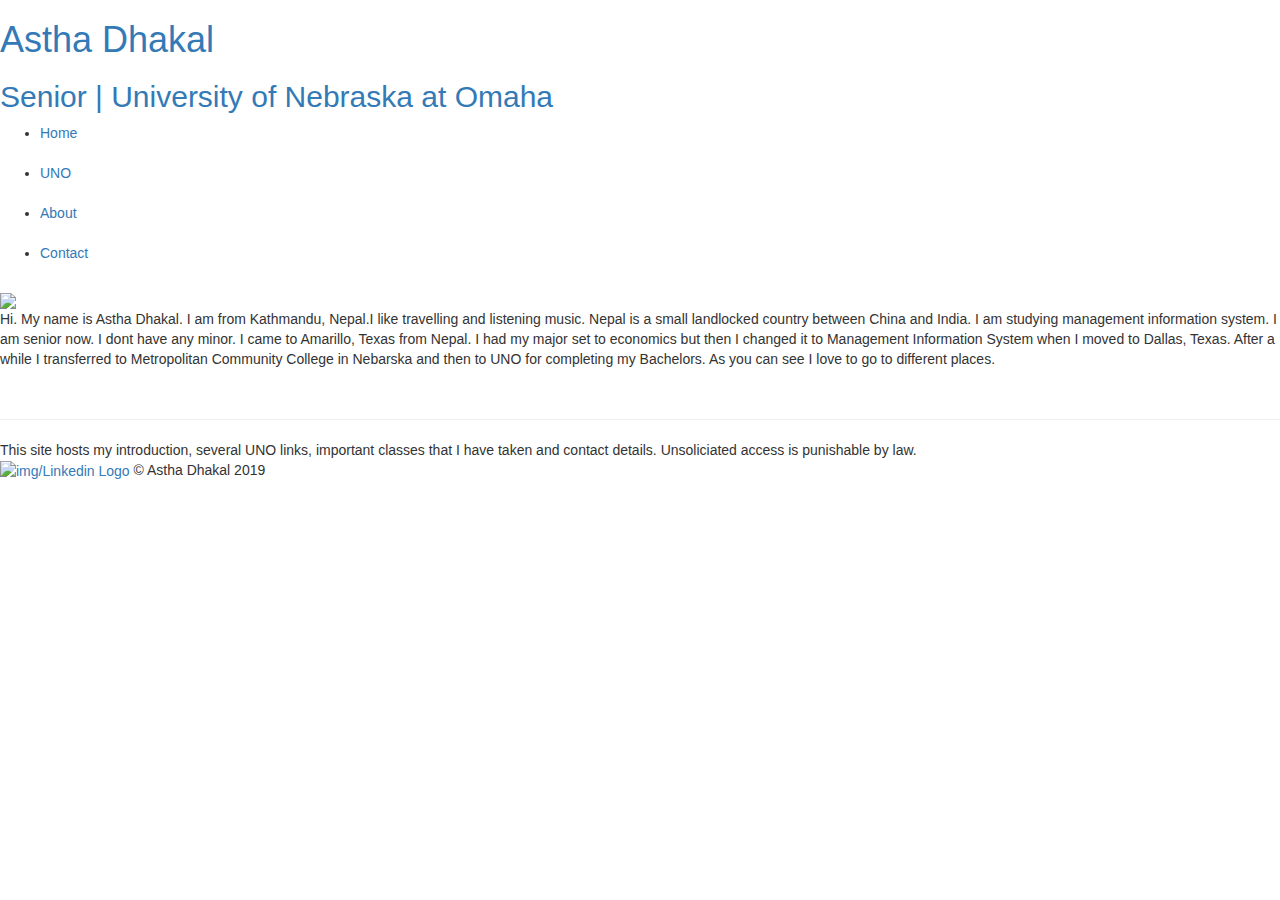
==== index.html @ 0346e05f "Index page" ====
<DOCTYPE HTML!>
<html>
<head>
<title>Astha Dhakal | Senior University of Nebraska at Omaha</title>
<meta charset = "utf-8">
<link rel="stylesheet" href="https://maxcdn.bootstrapcdn.com/bootstrap/3.3.4/css/bootstrap.min.css">
<link href="http://fonts.googleapis.com/css?family=Changa+One|Open+Sans:400italic,700italic,400,700,800" rel="stylesheet" type="text/css">
<link rel = "stylesheet" href = "css/normailze.css">
<link href="css/main.css" rel="stylesheet" type="text/css" media="screen,projection">
</head>
<meta name = "viewport" content= "width=device-width, initial-scale= 1.0">
<body>

<header>
<a href = "index.html" id = "logo">
<h1> Astha Dhakal </h1>
<h2> Senior | University of Nebraska at Omaha</h2>
</a>
<nav>
<ul>
<li><a href = "index.html" class= "selected"> Home </a> </li> &nbsp;
<li><a href = "UNO.html"> UNO </a> </li> &nbsp;
<li><a href = "about.html"> About </a> </li> &nbsp;
<li><a href = "contact.html"> Contact </a> </li> &nbsp;
</ul>
 </nav>
</header>

<div class = "data">

<section>
<img class = "myimg" src = "img/astha.jpg"/>
<p id = "hes"> 
 Hi. My name is Astha Dhakal. I am from Kathmandu, Nepal.I like travelling and listening music. Nepal is a small landlocked country between China and India.
I am studying management information system. I am senior now. I dont have any minor. I came to Amarillo, Texas from Nepal. I had my major set to economics but then I changed it to Management Information System when I moved to Dallas, Texas.
After a while I transferred to Metropolitan Community College in Nebarska and then to UNO for completing my Bachelors. As you can see I love to go to different places.

 </p>
 <br>
 <p>
 <hr>
 </p>
This site hosts my introduction, several UNO links, important classes that I have taken and contact details. Unsoliciated access is punishable by law. 
</section>
<footer>
<a href= https://www.linkedin.com/> 
<img src="img/li3.png" alt="img/Linkedin Logo">
</a>
	&#169; Astha Dhakal 2019
</footer>
</div>
<span style="border-radius: 3px !important; text-indent: 20px !important; width: auto !important; padding: 0px 4px 0px 0px !important; text-align: center !important; font: bold 11px/20px &quot;Helvetica Neue&quot;, Helvetica, sans-serif !important; color: rgb(255, 255, 255) !important; background: url(&quot;[data-uri]&quot;) 3px 50% / 14px 14px no-repeat rgb(230, 0, 35) !important; position: absolute !important; opacity: 1 !important; z-index: 8675309 !important; display: none; cursor: pointer !important; border: none !important; -webkit-font-smoothing: antialiased !important; top: 154px; left: 58px;">Save</span>
<span style="border-radius: 12px; width: 24px !important; height: 24px !important; background: url(&quot;[data-uri]&quot;) 50% 50% / 14px 14px no-repeat rgba(0, 0, 0, 0.4) !important; position: absolute !important; opacity: 1 !important; z-index: 8675309 !important; display: none; cursor: pointer !important; border: none !important; top: 152px; left: 166px;"></span>
</body>
</html>
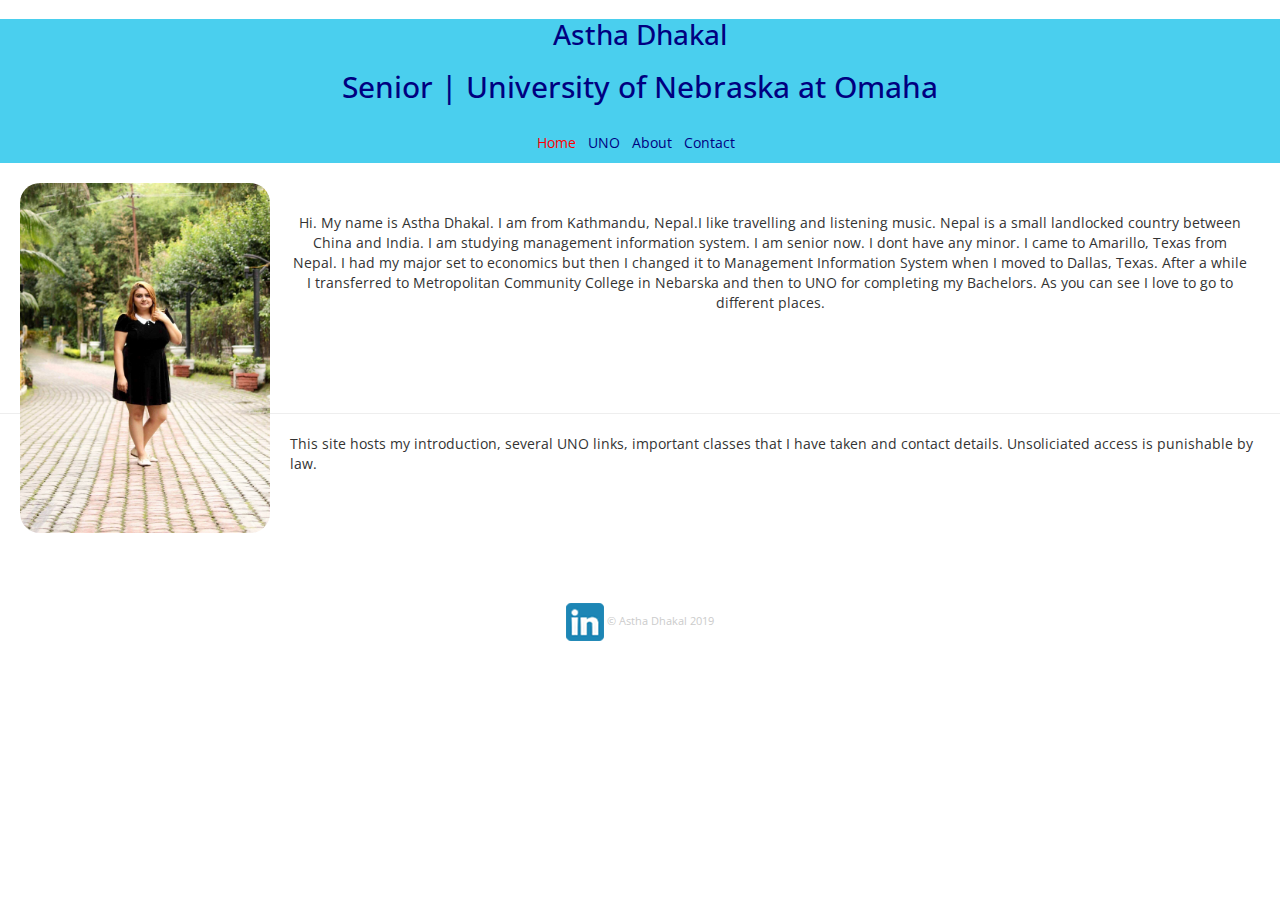
==== commit ed4581f8: "Added LinkedIn option" ====
--- a/index.html
+++ b/index.html
@@ -43,7 +43,7 @@
 This site hosts my introduction, several UNO links, important classes that I have taken and contact details. Unsoliciated access is punishable by law. 
 </section>
 <footer>
-<a href= https://www.linkedin.com/> 
+<a href= "https://www.linkedin.com/in/astha-dhakal-3802b1181/"> 
 <img src="img/li3.png" alt="img/Linkedin Logo">
 </a>
 	&#169; Astha Dhakal 2019
@@ -52,4 +52,4 @@
 <span style="border-radius: 3px !important; text-indent: 20px !important; width: auto !important; padding: 0px 4px 0px 0px !important; text-align: center !important; font: bold 11px/20px &quot;Helvetica Neue&quot;, Helvetica, sans-serif !important; color: rgb(255, 255, 255) !important; background: url(&quot;[data-uri]&quot;) 3px 50% / 14px 14px no-repeat rgb(230, 0, 35) !important; position: absolute !important; opacity: 1 !important; z-index: 8675309 !important; display: none; cursor: pointer !important; border: none !important; -webkit-font-smoothing: antialiased !important; top: 154px; left: 58px;">Save</span>
 <span style="border-radius: 12px; width: 24px !important; height: 24px !important; background: url(&quot;[data-uri]&quot;) 50% 50% / 14px 14px no-repeat rgba(0, 0, 0, 0.4) !important; position: absolute !important; opacity: 1 !important; z-index: 8675309 !important; display: none; cursor: pointer !important; border: none !important; top: 152px; left: 166px;"></span>
 </body>
-</html>+</html>
--- a/css/normailze.css
+++ b/css/normailze.css
@@ -0,0 +1,349 @@
+/*! normalize.css v8.0.1 | MIT License | github.com/necolas/normalize.css */
+
+/* Document
+   ========================================================================== */
+
+/**
+ * 1. Correct the line height in all browsers.
+ * 2. Prevent adjustments of font size after orientation changes in iOS.
+ */
+
+html {
+  line-height: 1.15; /* 1 */
+  -webkit-text-size-adjust: 100%; /* 2 */
+}
+
+/* Sections
+   ========================================================================== */
+
+/**
+ * Remove the margin in all browsers.
+ */
+
+body {
+  margin: 0;
+}
+
+/**
+ * Render the `main` element consistently in IE.
+ */
+
+main {
+  display: block;
+}
+
+/**
+ * Correct the font size and margin on `h1` elements within `section` and
+ * `article` contexts in Chrome, Firefox, and Safari.
+ */
+
+h1 {
+  font-size: 2em;
+  margin: 0.67em 0;
+}
+
+/* Grouping content
+   ========================================================================== */
+
+/**
+ * 1. Add the correct box sizing in Firefox.
+ * 2. Show the overflow in Edge and IE.
+ */
+
+hr {
+  box-sizing: content-box; /* 1 */
+  height: 0; /* 1 */
+  overflow: visible; /* 2 */
+}
+
+/**
+ * 1. Correct the inheritance and scaling of font size in all browsers.
+ * 2. Correct the odd `em` font sizing in all browsers.
+ */
+
+pre {
+  font-family: monospace, monospace; /* 1 */
+  font-size: 1em; /* 2 */
+}
+
+/* Text-level semantics
+   ========================================================================== */
+
+/**
+ * Remove the gray background on active links in IE 10.
+ */
+
+a {
+  background-color: transparent;
+}
+
+/**
+ * 1. Remove the bottom border in Chrome 57-
+ * 2. Add the correct text decoration in Chrome, Edge, IE, Opera, and Safari.
+ */
+
+abbr[title] {
+  border-bottom: none; /* 1 */
+  text-decoration: underline; /* 2 */
+  text-decoration: underline dotted; /* 2 */
+}
+
+/**
+ * Add the correct font weight in Chrome, Edge, and Safari.
+ */
+
+b,
+strong {
+  font-weight: bolder;
+}
+
+/**
+ * 1. Correct the inheritance and scaling of font size in all browsers.
+ * 2. Correct the odd `em` font sizing in all browsers.
+ */
+
+code,
+kbd,
+samp {
+  font-family: monospace, monospace; /* 1 */
+  font-size: 1em; /* 2 */
+}
+
+/**
+ * Add the correct font size in all browsers.
+ */
+
+small {
+  font-size: 80%;
+}
+
+/**
+ * Prevent `sub` and `sup` elements from affecting the line height in
+ * all browsers.
+ */
+
+sub,
+sup {
+  font-size: 75%;
+  line-height: 0;
+  position: relative;
+  vertical-align: baseline;
+}
+
+sub {
+  bottom: -0.25em;
+}
+
+sup {
+  top: -0.5em;
+}
+
+/* Embedded content
+   ========================================================================== */
+
+/**
+ * Remove the border on images inside links in IE 10.
+ */
+
+img {
+  border-style: none;
+}
+
+/* Forms
+   ========================================================================== */
+
+/**
+ * 1. Change the font styles in all browsers.
+ * 2. Remove the margin in Firefox and Safari.
+ */
+
+button,
+input,
+optgroup,
+select,
+textarea {
+  font-family: inherit; /* 1 */
+  font-size: 100%; /* 1 */
+  line-height: 1.15; /* 1 */
+  margin: 0; /* 2 */
+}
+
+/**
+ * Show the overflow in IE.
+ * 1. Show the overflow in Edge.
+ */
+
+button,
+input { /* 1 */
+  overflow: visible;
+}
+
+/**
+ * Remove the inheritance of text transform in Edge, Firefox, and IE.
+ * 1. Remove the inheritance of text transform in Firefox.
+ */
+
+button,
+select { /* 1 */
+  text-transform: none;
+}
+
+/**
+ * Correct the inability to style clickable types in iOS and Safari.
+ */
+
+button,
+[type="button"],
+[type="reset"],
+[type="submit"] {
+  -webkit-appearance: button;
+}
+
+/**
+ * Remove the inner border and padding in Firefox.
+ */
+
+button::-moz-focus-inner,
+[type="button"]::-moz-focus-inner,
+[type="reset"]::-moz-focus-inner,
+[type="submit"]::-moz-focus-inner {
+  border-style: none;
+  padding: 0;
+}
+
+/**
+ * Restore the focus styles unset by the previous rule.
+ */
+
+button:-moz-focusring,
+[type="button"]:-moz-focusring,
+[type="reset"]:-moz-focusring,
+[type="submit"]:-moz-focusring {
+  outline: 1px dotted ButtonText;
+}
+
+/**
+ * Correct the padding in Firefox.
+ */
+
+fieldset {
+  padding: 0.35em 0.75em 0.625em;
+}
+
+/**
+ * 1. Correct the text wrapping in Edge and IE.
+ * 2. Correct the color inheritance from `fieldset` elements in IE.
+ * 3. Remove the padding so developers are not caught out when they zero out
+ *    `fieldset` elements in all browsers.
+ */
+
+legend {
+  box-sizing: border-box; /* 1 */
+  color: inherit; /* 2 */
+  display: table; /* 1 */
+  max-width: 100%; /* 1 */
+  padding: 0; /* 3 */
+  white-space: normal; /* 1 */
+}
+
+/**
+ * Add the correct vertical alignment in Chrome, Firefox, and Opera.
+ */
+
+progress {
+  vertical-align: baseline;
+}
+
+/**
+ * Remove the default vertical scrollbar in IE 10+.
+ */
+
+textarea {
+  overflow: auto;
+}
+
+/**
+ * 1. Add the correct box sizing in IE 10.
+ * 2. Remove the padding in IE 10.
+ */
+
+[type="checkbox"],
+[type="radio"] {
+  box-sizing: border-box; /* 1 */
+  padding: 0; /* 2 */
+}
+
+/**
+ * Correct the cursor style of increment and decrement buttons in Chrome.
+ */
+
+[type="number"]::-webkit-inner-spin-button,
+[type="number"]::-webkit-outer-spin-button {
+  height: auto;
+}
+
+/**
+ * 1. Correct the odd appearance in Chrome and Safari.
+ * 2. Correct the outline style in Safari.
+ */
+
+[type="search"] {
+  -webkit-appearance: textfield; /* 1 */
+  outline-offset: -2px; /* 2 */
+}
+
+/**
+ * Remove the inner padding in Chrome and Safari on macOS.
+ */
+
+[type="search"]::-webkit-search-decoration {
+  -webkit-appearance: none;
+}
+
+/**
+ * 1. Correct the inability to style clickable types in iOS and Safari.
+ * 2. Change font properties to `inherit` in Safari.
+ */
+
+::-webkit-file-upload-button {
+  -webkit-appearance: button; /* 1 */
+  font: inherit; /* 2 */
+}
+
+/* Interactive
+   ========================================================================== */
+
+/*
+ * Add the correct display in Edge, IE 10+, and Firefox.
+ */
+
+details {
+  display: block;
+}
+
+/*
+ * Add the correct display in all browsers.
+ */
+
+summary {
+  display: list-item;
+}
+
+/* Misc
+   ========================================================================== */
+
+/**
+ * Add the correct display in IE 10+.
+ */
+
+template {
+  display: none;
+}
+
+/**
+ * Add the correct display in IE 10.
+ */
+
+[hidden] {
+  display: none;
+}--- a/css/main.css
+++ b/css/main.css
@@ -0,0 +1,99 @@
+ /*************************************
+Pages
+**************************************/
+ body {
+   font-family: 'Open Sans', sans-serif;
+   
+ }
+ a {
+   color: #000080;
+ 
+ }
+a {
+ text-decoration: none;
+ }
+
+img {
+max-width: 100%;
+}
+
+#hes
+{
+	text-align : center;
+	 padding-top: 50px;
+  padding-right: 30px;
+  padding-bottom: 50px;
+  padding-left: 80px;
+}
+
+#logo{
+	text-align :center;
+	margin :0;
+}
+
+ header {
+   background:  #4acfee;
+   border-color: #599a68;
+ }
+ 
+ nav {
+	text-align: center;
+	padding: 10px 0;
+	margin: 20px 0 0;
+  }
+  
+  nav ul  {
+    list-style: none;
+	margin: 0 10px;
+	padding: 0;
+}
+
+nav li {
+  display: inline-block;
+
+}
+ 
+ #wrapper {
+   max-width: 940px;
+   margin: 0 auto;
+   padding: 0 5%;
+  
+ }
+ 
+
+
+.myimg {
+    float:left;
+    width:250px;
+    height:350px;
+    margin:20px;
+    border-radius: 20px;
+}
+ footer {
+ font-size: 0.75em;
+ text-align: center;
+ clear: both;
+ padding-top: 50px;
+ color: #ccc;
+ }
+ nav a.selected, nav a:hover {
+  color: red;
+}
+ 
+ /*************************************
+UNO
+**************************************/
+#quick 
+{
+	text-align: center;	
+}
+.row {
+  display: flex;
+}
+
+/* Create two equal columns that sits next to each other */
+.column {
+  flex: 50%;
+  padding: 10px;
+  
+}